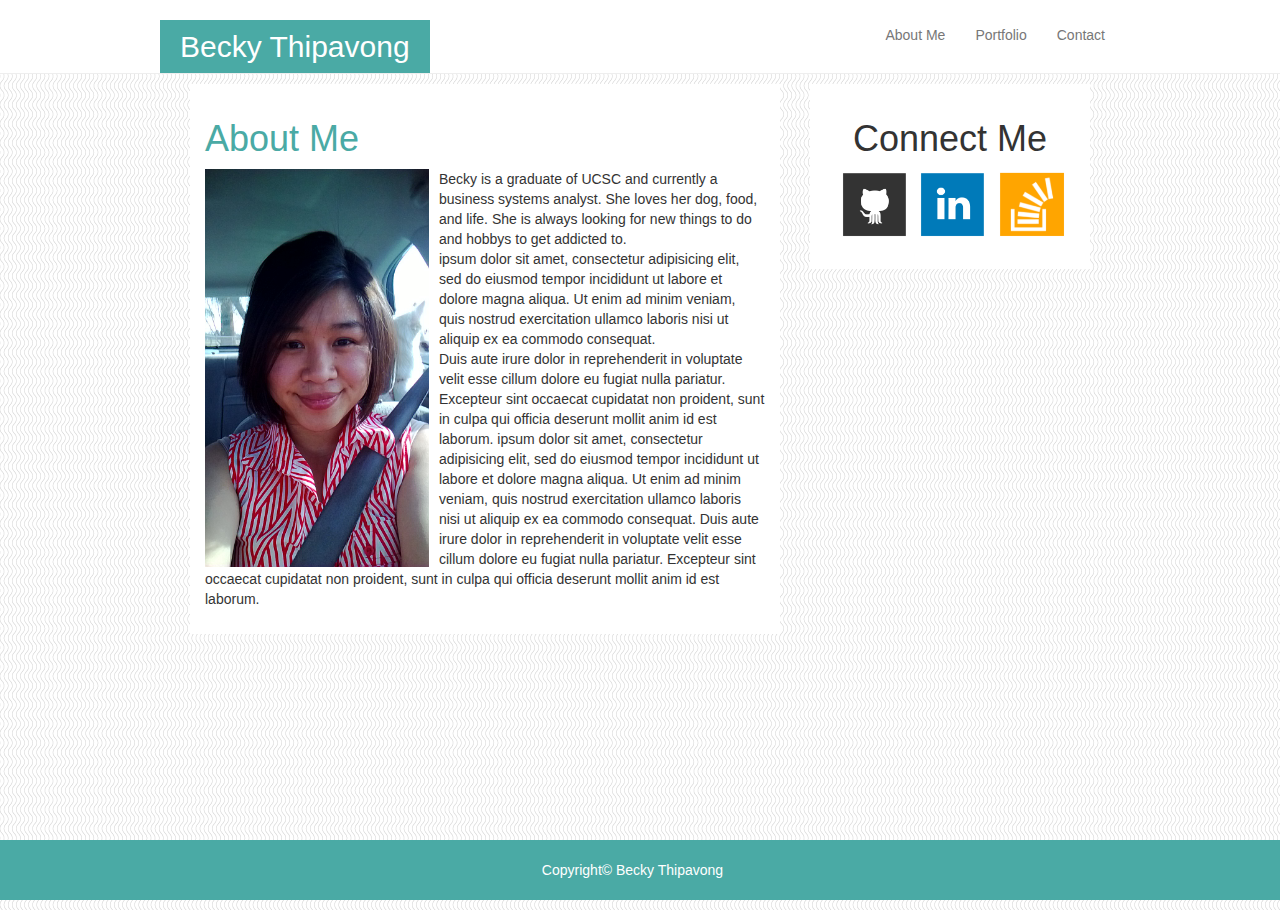
==== index.html @ 595dfc33 "initial commit" ====
<!DOCTYPE html>
<html>
<head>
	<title>Bootstrap Portfolio</title>
	<!-- Latest compiled and minified CSS -->
	<link rel="stylesheet" href="https://maxcdn.bootstrapcdn.com/bootstrap/3.3.7/css/bootstrap.min.css" integrity="sha384-BVYiiSIFeK1dGmJRAkycuHAHRg32OmUcww7on3RYdg4Va+PmSTsz/K68vbdEjh4u" crossorigin="anonymous">
	<link rel="stylesheet" type="text/css" href="assets/css/style.css">
</head>
<body>
<div class="page-header bg-white">
	<nav class="navbar navbar-default bg-white">
		<div class="container-fluid">
			<div class="navbar-header clearfix">
<!-- 				<p class="navbar-text pt-10">Becky Thipavong</p> -->
				<h2>Becky Thipavong</h2>
			</div>

			<ul class="nav navbar-nav navbar-right">
				<li><a href="index.html">About Me</a></li>
				<li><a href="portfolio.html">Portfolio</a></li>
				<li><a href="contact.html">Contact</a></li>
			</ul>
		</div>
	</nav>
</div>

<div class="container">
<!-- 	<div class="page-header"> -->

<!-- 	</div> -->



<!-- 	<div class="container"> -->
		<div class="row">
			<div class="col-sm-8">
				<div class="panel-body bg-white">
					<h1 class="text-teal">About Me</h1>
					<p><img class="aboutme pull-left" src="assets/images/me.jpg" title = 'Picture of Becky'>
					Becky is a graduate of UCSC and currently a business systems analyst. She loves her dog,  food, and life. She is always looking for new things to do and hobbys to get addicted to.
					<br>
					ipsum dolor sit amet, consectetur adipisicing elit, sed do eiusmod
					tempor incididunt ut labore et dolore magna aliqua. Ut enim ad minim veniam,
					quis nostrud exercitation ullamco laboris nisi ut aliquip ex ea commodo
					consequat. 

					<br>

					Duis aute irure dolor in reprehenderit in voluptate velit esse
					cillum dolore eu fugiat nulla pariatur. Excepteur sint occaecat cupidatat non
					proident, sunt in culpa qui officia deserunt mollit anim id est laborum.

					 ipsum dolor sit amet, consectetur adipisicing elit, sed do eiusmod
					tempor incididunt ut labore et dolore magna aliqua. Ut enim ad minim veniam,
					quis nostrud exercitation ullamco laboris nisi ut aliquip ex ea commodo
					consequat. Duis aute irure dolor in reprehenderit in voluptate velit esse
					cillum dolore eu fugiat nulla pariatur. Excepteur sint occaecat cupidatat non
					proident, sunt in culpa qui officia deserunt mollit anim id est laborum.
					</p>
				</div>
			</div>
			<div class="col-sm-4">
				<div class="panel-body bg-white">
					<h1 class="text-center">Connect Me</h1>
					<div class="container-fluid">
						<div class="col-sm-4">
						<a href="https://github.com/bthipavo"><img src="assets/images/github_square-128.png" alt="github" width="70" height="70"></a>
					</div>
					<div class="col-sm-4">
						<a href="https://www.linkedin.com/in/becky-thipavong-16130626/"><img src="assets/images/linkedin_square_color-128.png" alt="linkedin" width="70" height="70"></a>
					</div>
					<div class="col-sm-4">
						<a href="https://stackexchange.com/users/11958097/becky"><img src="assets/images/stackoverflow.png" alt="stackoverflow" width="70" height="70"></a>
					</div>
					</div>
				</div>
			</div>
		</div>
		
	</div>		
		<!-- footer -->
		<footer class="footer bg-teal text-center">


					<div class="container-fluid">
						<p>Copyright&copy Becky Thipavong</p>
					</div>

		</footer>



</body>
</html>
---- assets/css/style.css ----
html{
	min-height: 100%;
	position: relative;
	margin: 0;
	padding: 0;
}

body{
	margin-bottom: 60px;
	display: flex;
	flex-direction: column;
	background: url(../images/vertical-waves.png);
	border-color: #cdcdcd;
	margin: 0;
	padding: 0;
}
.panel-body{
/*	border: solid;
*/	margin-bottom: 5%;
}

.right{
	float: right;
}

.row{
	margin: 0 auto;
}

h2{
/*	border: solid;
*/	background-color: #4aaaa5;
	color: #ffffff;
	padding: 10px 20px 10px 20px;
	margin-bottom: 0;
}

h3{
	/*position: absolute;*/
	margin-top: -25%;
	margin-bottom: 20%;
	/*text-align: center;*/
	/*display: inline-block;*/
	color: #ffffff;
	/*border: solid;*/
	width: 90%;
	background-color: #4aaaa5;
	padding-top: 15px;
	padding-bottom: 15px;

}

.position-absolute{
	position: absolute;
}

.posistion-relative{
	position: relative;
}
.mg-top{
	margin-top: 50px;
}

.container{
	/*display: flex;*/
/*	border: solid;
*/	max-width: 960px;
}

.bg-teal{
	background-color: #4aaaa5;
}

.text-teal{
	color: #4aaaa5;
}

.bg-white{
	background-color: white;
}

.footer{
	height: 60px;
	width: 100%;
	position: absolute;
	bottom: 0;
	line-height: 60px;
	flex-shrink: 0;
	color: #ffffff;
}


.navbar{
	max-width: 960px;
	line-height: 60px;
	border: hidden;
	margin: 0 auto;
}

.btn{
	color: #ffffff;
}

.page-header{
	margin: 0px 0 10px;
	padding: 0;
}

.img-responsive{
	max-width: 90%;
	height: auto;
	/*margin-right: 10px;*/
	/*margin-bottom: 10px;*/
}

.aboutme{
	display: block;
	max-width: 40%;
	height: auto;
	margin-right: 10px;
	/*margin-bottom: 10px;*/
}

[class*="col-"] {
    margin-bottom: 15px;
}


.container-fluid{
	padding-left: 0px;
}

.navbar-right{
	margin-top: 10px;
}
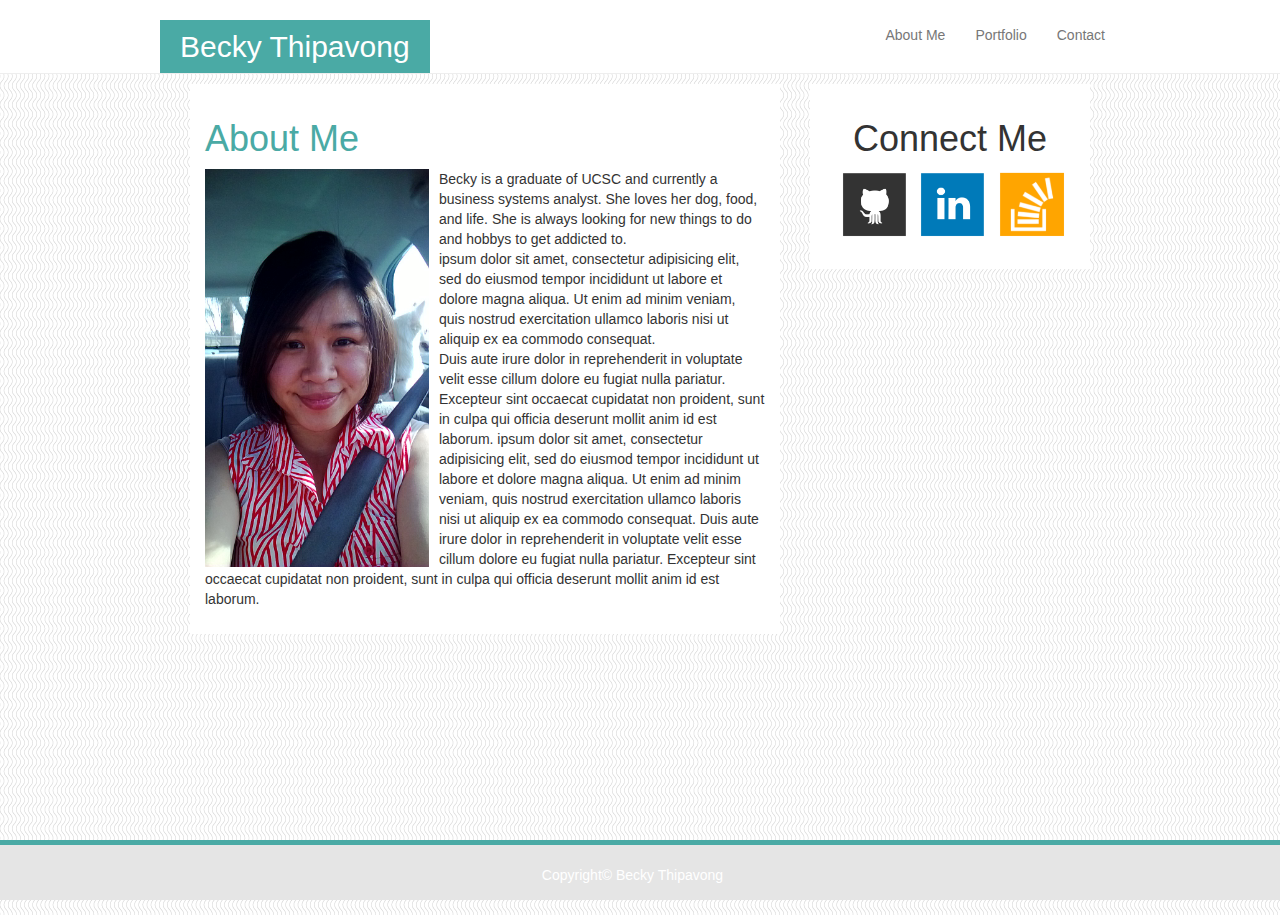
==== commit f4106d6f: "fixed footer" ====
--- a/index.html
+++ b/index.html
@@ -79,7 +79,7 @@
 		
 	</div>		
 		<!-- footer -->
-		<footer class="footer bg-teal text-center">
+		<footer class="footer bg-grey text-center">
 
 
 					<div class="container-fluid">
--- a/assets/css/style.css
+++ b/assets/css/style.css
@@ -79,9 +79,16 @@
 	background-color: white;
 }
 
+.bg-grey{
+	background-color: #e5e5e5;
+}
+
 .footer{
 	height: 60px;
 	width: 100%;
+	border-top: solid;
+	border-top-color: #4aaaa5;
+	border-top-width: 5px;
 	position: absolute;
 	bottom: 0;
 	line-height: 60px;
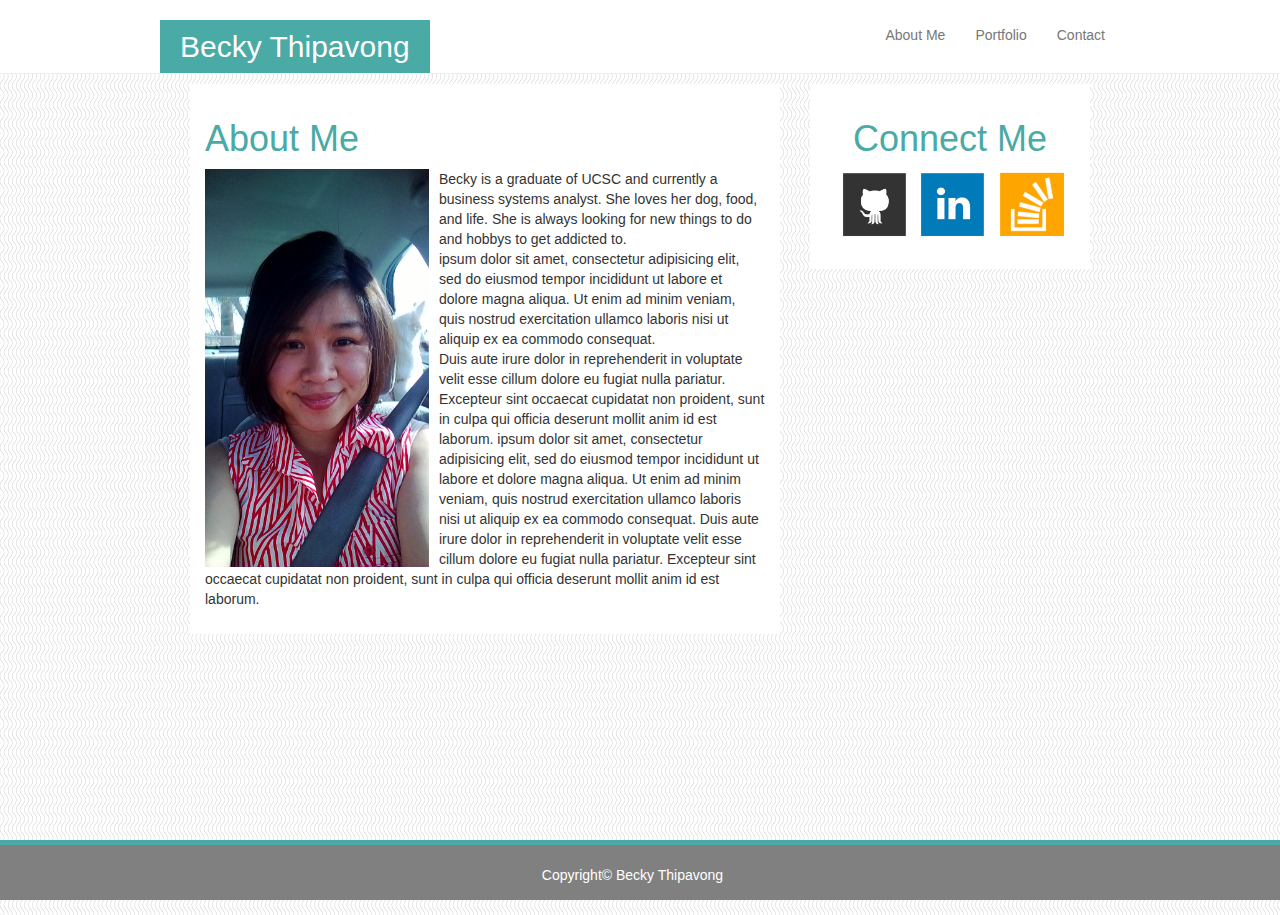
==== commit d8e36816: "fixed Connect me header" ====
--- a/index.html
+++ b/index.html
@@ -61,7 +61,7 @@
 			</div>
 			<div class="col-sm-4">
 				<div class="panel-body bg-white">
-					<h1 class="text-center">Connect Me</h1>
+					<h1 class="text-center text-teal">Connect Me</h1>
 					<div class="container-fluid">
 						<div class="col-sm-4">
 						<a href="https://github.com/bthipavo"><img src="assets/images/github_square-128.png" alt="github" width="70" height="70"></a>
--- a/assets/css/style.css
+++ b/assets/css/style.css
@@ -80,7 +80,7 @@
 }
 
 .bg-grey{
-	background-color: #e5e5e5;
+	background-color: grey;
 }
 
 .footer{
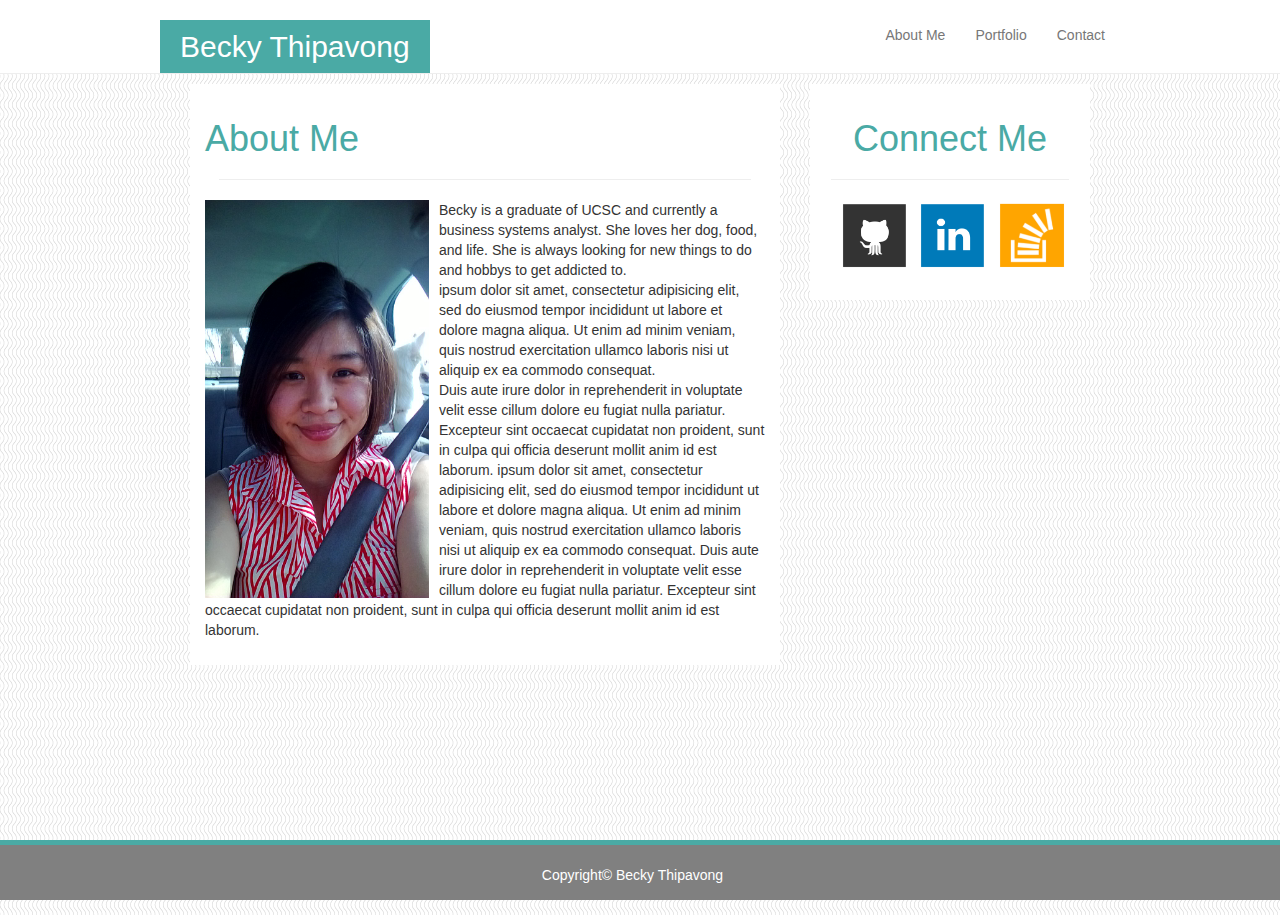
==== commit d0595e57: "added break lines" ====
--- a/index.html
+++ b/index.html
@@ -36,6 +36,7 @@
 			<div class="col-sm-8">
 				<div class="panel-body bg-white">
 					<h1 class="text-teal">About Me</h1>
+					<hr width="95%">
 					<p><img class="aboutme pull-left" src="assets/images/me.jpg" title = 'Picture of Becky'>
 					Becky is a graduate of UCSC and currently a business systems analyst. She loves her dog,  food, and life. She is always looking for new things to do and hobbys to get addicted to.
 					<br>
@@ -62,6 +63,7 @@
 			<div class="col-sm-4">
 				<div class="panel-body bg-white">
 					<h1 class="text-center text-teal">Connect Me</h1>
+					<hr width="95%">
 					<div class="container-fluid">
 						<div class="col-sm-4">
 						<a href="https://github.com/bthipavo"><img src="assets/images/github_square-128.png" alt="github" width="70" height="70"></a>
